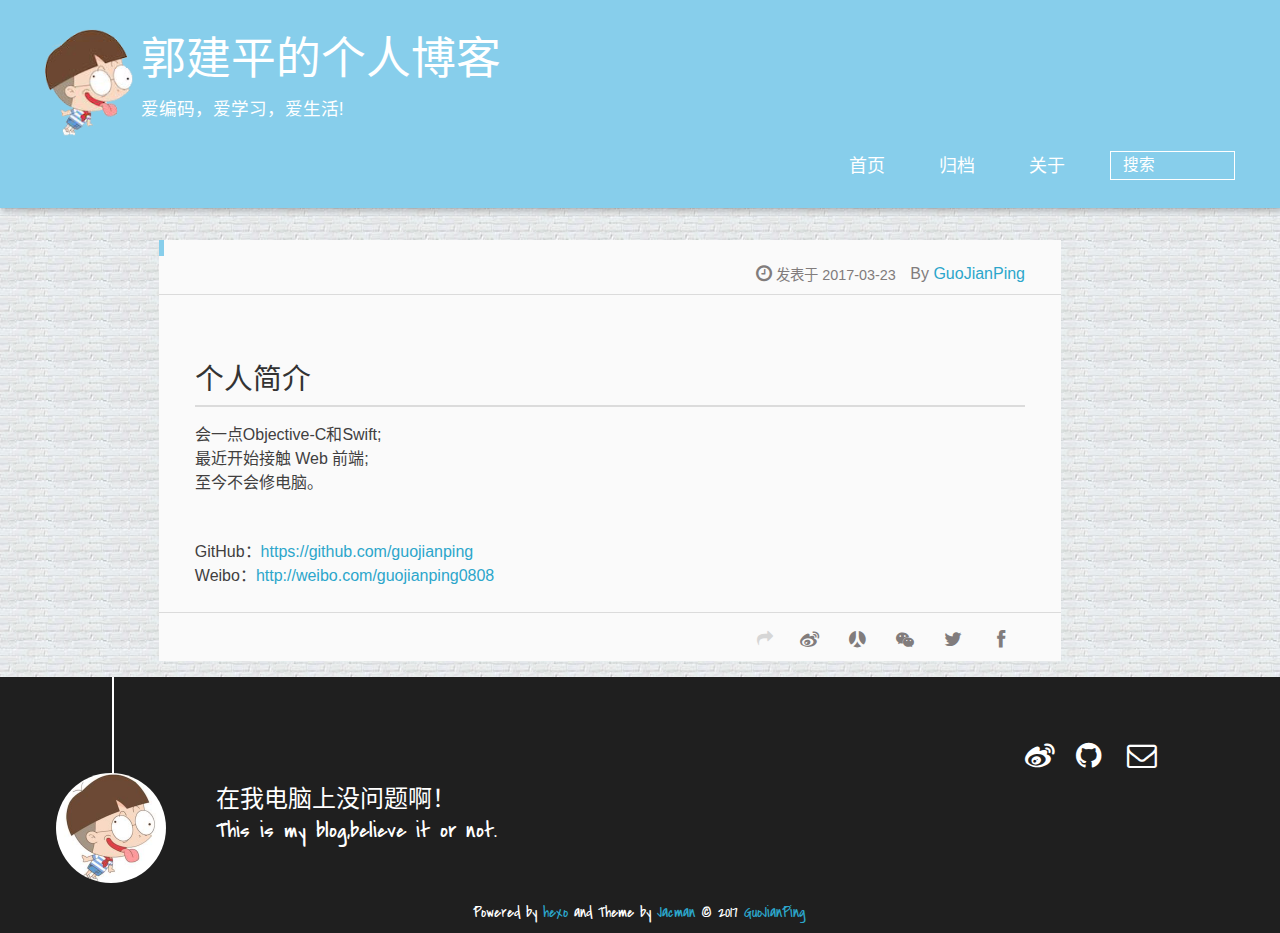
==== about/index.html @ e496900f "Site updated: 2017-08-08 21:53:24" ====
<!DOCTYPE HTML>
<html lang="zh-CN">
<head>
  <meta charset="UTF-8">
  
    <title>郭建平的个人博客</title>
    <meta name="viewport" content="width=device-width, initial-scale=1,user-scalable=no">
    
    <meta name="author" content="GuoJianPing">
    

    
    <meta name="description" content="个人简介会一点Objective-C和Swift;最近开始接触 Web 前端;至今不会修电脑。
GitHub：https://github.com/guojianpingWeibo：http://weibo.com/guojianping0808">
<meta property="og:type" content="website">
<meta property="og:title" content="郭建平的个人博客">
<meta property="og:url" content="http://guojianping.github.io/about/index.html">
<meta property="og:site_name" content="郭建平的个人博客">
<meta property="og:description" content="个人简介会一点Objective-C和Swift;最近开始接触 Web 前端;至今不会修电脑。
GitHub：https://github.com/guojianpingWeibo：http://weibo.com/guojianping0808">
<meta property="og:updated_time" content="2017-03-23T10:51:18.000Z">
<meta name="twitter:card" content="summary">
<meta name="twitter:title" content="郭建平的个人博客">
<meta name="twitter:description" content="个人简介会一点Objective-C和Swift;最近开始接触 Web 前端;至今不会修电脑。
GitHub：https://github.com/guojianpingWeibo：http://weibo.com/guojianping0808">

    
    <link rel="alternative" href="/atom.xml" title="郭建平的个人博客" type="application/atom+xml">
    
    
    <link rel="icon" href="/img/favicon.ico">
    
    
    <link rel="apple-touch-icon" href="/img/jacman.jpg">
    <link rel="apple-touch-icon-precomposed" href="/img/jacman.jpg">
    
    <link rel="stylesheet" href="/css/style.css">
</head>

      <body>
        <header>
          
<div>
		
			<div id="imglogo">
				<a href="/"><img src="/img/logo.png" alt="郭建平的个人博客" title="郭建平的个人博客"/></a>
			</div>
			
			<div id="textlogo">
				<h1 class="site-name"><a href="/" title="郭建平的个人博客">郭建平的个人博客</a></h1>
				<h2 class="blog-motto">爱编码，爱学习，爱生活!</h2>
			</div>
			<div class="navbar"><a class="navbutton navmobile" href="#" title="菜单">
			</a></div>
			<nav class="animated">
				<ul>
					<ul>
					 
						<li><a href="/">首页</a></li>
					
						<li><a href="/archives">归档</a></li>
					
						<li><a href="/about">关于</a></li>
					
					<li>
 					
					<form class="search" action="//google.com/search" method="get" accept-charset="utf-8">
						<label>Search</label>
						<input type="search" id="search" name="q" autocomplete="off" maxlength="20" placeholder="搜索" />
						<input type="hidden" name="q" value="site:guojianping.github.io">
					</form>
					
					</li>
				</ul>
			</nav>			
</div>
        </header>
        <div id="container">
          <div id="main" class="page" itemscope itemprop="blogPost">
  
	<article itemprop="articleBody"> 
		<header class="article-info clearfix">
  <h1 itemprop="name">
    
      <a href="/about/index.html" title="" itemprop="url"></a>
  </h1>
  <p class="article-author">By
       
		<a href="/about" title="GuoJianPing" target="_blank" itemprop="author">GuoJianPing</a>
		
  <p class="article-time">
    <time datetime="2017-03-23T10:51:18.000Z" itemprop="datePublished"> 发表于 2017-03-23</time>
    
  </p>
</header>
	<div class="article-content">
		
		<p></p><h1 id="个人简介"><a href="#个人简介" class="headerlink" title="个人简介"></a>个人简介</h1><p>会一点Objective-C和Swift;<br>最近开始接触 Web 前端;<br>至今不会修电脑。</p><br><p></p>
<p>GitHub：<a href="https://github.com/guojianping" target="_blank" rel="external">https://github.com/guojianping</a><br>Weibo：<a href="http://weibo.com/guojianping0808" target="_blank" rel="external">http://weibo.com/guojianping0808</a></p>  
	</div>
		<footer class="article-footer clearfix">
<div class="article-catetags">


</div>



	<div class="article-share" id="share">
	
	  <div data-url="http://guojianping.github.io/about/index.html" data-title="郭建平的个人博客" data-tsina="1895548890" class="share clearfix">
	  </div>
	
	</div>


</footer>

   	       
	</article>
	
	
<!--PC版-->
<div id="SOHUCS" sid=""></div>
<script charset="utf-8" type="text/javascript" src="https://changyan.sohu.com/upload/changyan.js" ></script>
<script type="text/javascript">
window.changyan.api.config({
appid: 'cyt82TruC',
conf: 'prod_cb1c6a7513e2c620d17926229dba73e4'
});
</script>



</div>  
        </div>
        <footer><div id="footer" >
	
	<div class="line">
		<span></span>
		<div class="author"></div>
	</div>
	
	
	<section class="info">
		<p>  在我电脑上没问题啊！ <br/>
			This is my blog,believe it or not.</p>
	</section>
	 
	<div class="social-font" class="clearfix">
		
		<a href="http://weibo.com/1895548890" target="_blank" class="icon-weibo" title="微博"></a>
		
		
		<a href="https://github.com/guojianping" target="_blank" class="icon-github" title="github"></a>
		
		
		
		
		
		
		
		
		
		<a href="mailto:scgjp1@163.com" target="_blank" class="icon-email" title="Email Me"></a>
		
	</div>
			
		

		<p class="copyright">
		Powered by <a href="http://hexo.io" target="_blank" title="hexo">hexo</a> and Theme by <a href="https://github.com/wuchong/jacman" target="_blank" title="Jacman">Jacman</a> © 2017 
		
		<a href="/about" target="_blank" title="GuoJianPing">GuoJianPing</a>
		
		
		</p>
</div>
</footer>
        <script src="/js/jquery-2.0.3.min.js"></script>
<script src="/js/jquery.imagesloaded.min.js"></script>
<script src="/js/gallery.js"></script>
<script src="/js/jquery.qrcode-0.12.0.min.js"></script>

<script type="text/javascript">
$(document).ready(function(){ 
  $('.navbar').click(function(){
    $('header nav').toggleClass('shownav');
  });
  var myWidth = 0;
  function getSize(){
    if( typeof( window.innerWidth ) == 'number' ) {
      myWidth = window.innerWidth;
    } else if( document.documentElement && document.documentElement.clientWidth) {
      myWidth = document.documentElement.clientWidth;
    };
  };
  var m = $('#main'),
      a = $('#asidepart'),
      c = $('.closeaside'),
      o = $('.openaside');
  c.click(function(){
    a.addClass('fadeOut').css('display', 'none');
    o.css('display', 'block').addClass('fadeIn');
    m.addClass('moveMain');
  });
  o.click(function(){
    o.css('display', 'none').removeClass('beforeFadeIn');
    a.css('display', 'block').removeClass('fadeOut').addClass('fadeIn');      
    m.removeClass('moveMain');
  });
  $(window).scroll(function(){
    o.css("top",Math.max(80,260-$(this).scrollTop()));
  });
  
  $(window).resize(function(){
    getSize(); 
    if (myWidth >= 1024) {
      $('header nav').removeClass('shownav');
    }else{
      m.removeClass('moveMain');
      a.css('display', 'block').removeClass('fadeOut');
      o.css('display', 'none');
        
    }
  });
});
</script>


<script type="text/javascript">
$(document).ready(function(){ 
  var $this = $('.share'),
      url = $this.attr('data-url'),
      encodedUrl = encodeURIComponent(url),
      title = $this.attr('data-title'),
      tsina = $this.attr('data-tsina'),
      description = $this.attr('description');
  var html = [
  '<div class="hoverqrcode clearfix"></div>',
  '<a class="overlay" id="qrcode"></a>',
  '<a href="https://www.facebook.com/sharer.php?u=' + encodedUrl + '" class="article-share-facebook" target="_blank" title="Facebook"></a>',
  '<a href="https://twitter.com/intent/tweet?url=' + encodedUrl + '" class="article-share-twitter" target="_blank" title="Twitter"></a>',
  '<a href="#qrcode" class="article-share-qrcode" title="微信"></a>',
  '<a href="http://widget.renren.com/dialog/share?resourceUrl=' + encodedUrl + '&srcUrl=' + encodedUrl + '&title=' + title +'" class="article-share-renren" target="_blank" title="人人"></a>',
  '<a href="http://service.weibo.com/share/share.php?title='+title+'&url='+encodedUrl +'&ralateUid='+ tsina +'&searchPic=true&style=number' +'" class="article-share-weibo" target="_blank" title="微博"></a>',
  '<span title="Share to"></span>'
  ].join('');
  $this.append(html);

  $('.hoverqrcode').hide();

  var myWidth = 0;
  function updatehoverqrcode(){
    if( typeof( window.innerWidth ) == 'number' ) {
      myWidth = window.innerWidth;
    } else if( document.documentElement && document.documentElement.clientWidth) {
      myWidth = document.documentElement.clientWidth;
    };
    var qrsize = myWidth > 1024 ? 200:100;
    var options = {render: 'image', size: qrsize, fill: '#2ca6cb', text: url, radius: 0.5, quiet: 1};
    var p = $('.article-share-qrcode').position();
    $('.hoverqrcode').empty().css('width', qrsize).css('height', qrsize)
                          .css('left', p.left-qrsize/2+20).css('top', p.top-qrsize-10)
                          .qrcode(options);
  };
  $(window).resize(function(){
    $('.hoverqrcode').hide();
  });
  $('.article-share-qrcode').click(function(){
    updatehoverqrcode();
    $('.hoverqrcode').toggle();
  });
  $('.article-share-qrcode').hover(function(){}, function(){
      $('.hoverqrcode').hide();
  });
});   
</script>









<link rel="stylesheet" href="/fancybox/jquery.fancybox.css" media="screen" type="text/css">
<script src="/fancybox/jquery.fancybox.pack.js"></script>
<script type="text/javascript">
$(document).ready(function(){ 
  $('.article-content').each(function(i){
    $(this).find('img').each(function(){
      if ($(this).parent().hasClass('fancybox')) return;
      var alt = this.alt;
      if (alt) $(this).after('<span class="caption">' + alt + '</span>');
      $(this).wrap('<a href="' + this.src + '" title="' + alt + '" class="fancybox"></a>');
    });
    $(this).find('.fancybox').each(function(){
      $(this).attr('rel', 'article' + i);
    });
  });
  if($.fancybox){
    $('.fancybox').fancybox();
  }
}); 
</script>



<!-- Analytics Begin -->





<script type="text/javascript">var cnzz_protocol = (("https:" == document.location.protocol) ? " https://" : " http://");document.write(unescape("%3Cspan id='cnzz_stat_icon_1261111541'%3E%3C/span%3E%3Cscript src='" + cnzz_protocol + "s4.cnzz.com/z_stat.php%3Fid%3D1261111541%26show%3Dpic' type='text/javascript'%3E%3C/script%3E"));</script>

<!-- Analytics End -->

<!-- Totop Begin -->

	<div id="totop">
	<a title="返回顶部"><img src="/img/scrollup.png"/></a>
	</div>
	<script src="/js/totop.js"></script>

<!-- Totop End -->

<!-- MathJax Begin -->
<!-- mathjax config similar to math.stackexchange -->


<!-- MathJax End -->

<!-- Tiny_search Begin -->

<!-- Tiny_search End -->

      </body>
     </html>
---- css/style.css ----
html,
body,
div,
span,
applet,
object,
iframe,
h1,
h2,
h3,
h4,
h5,
h6,
p,
blockquote,
pre,
a,
abbr,
acronym,
address,
big,
cite,
code,
del,
dfn,
em,
img,
ins,
kbd,
q,
s,
samp,
small,
strike,
strong,
sub,
sup,
tt,
var,
dl,
dt,
dd,
ol,
ul,
li,
fieldset,
form,
label,
legend,
table,
caption,
tbody,
tfoot,
thead,
tr,
th,
td {
  margin: 0;
  padding: 0;
  border: 0;
  outline: 0;
  font-weight: inherit;
  font-style: inherit;
  font-family: inherit;
  font-size: 100%;
  vertical-align: baseline;
}
body {
  line-height: 1;
  color: #000;
  background: #fff;
}
ol,
ul {
  list-style: none;
}
table {
  border-collapse: separate;
  border-spacing: 0;
  vertical-align: middle;
}
caption,
th,
td {
  text-align: left;
  font-weight: normal;
  vertical-align: middle;
}
a img {
  border: none;
}
/* custom Font*/
@font-face {
  font-family: "covered_by_your_graceregular";
  font-weight: normal;
  font-style: normal;
  src: url("../font/coveredbyyourgrace-webfont.eot");
  src: url("../font/coveredbyyourgrace-webfont.eot?#iefix") format('embedded-opentype'), url("../font/coveredbyyourgrace-webfont.svg#covered_by_your_graceregular") format('svg'), url("../font/coveredbyyourgrace-webfont.woff") format('woff'), url("../font/coveredbyyourgrace-webfont.ttf") format('truetype');
}
/* icon Font */
@font-face {
  font-family: "FontAwesome";
  font-style: normal;
  font-weight: normal;
  src: url("../font/fontawesome-webfont.eot?v=#4.0.3");
  src: url("../font/fontawesome-webfont.eot?#iefix&v=#4.0.3") format("embedded-opentype"), url("../font/fontawesome-webfont.woff?v=#4.0.3") format("woff"), url("../font/fontawesome-webfont.ttf?v=#4.0.3") format("truetype"), url("../font/fontawesome-webfont.svg#fontawesomeregular?v=#4.0.3") format("svg");
}
@font-face {
  font-family: "fontdiao";
  font-weight: normal;
  font-style: normal;
  src: url("../font/fontdiao.eot");
  src: url("../font/fontdiao.eot?#iefix") format('embedded-opentype'), url("../font/fontdiao.svg#fontdiao") format('svg'), url("../font/fontdiao.woff") format('woff'), url("../font/fontdiao.ttf") format('truetype');
}
/* Public style */
* {
  -webkit-margin-before: 0;
  -webkit-margin-after: 0;
}
body {
  background: #ddd;
  background-image: url("/img/bg.jpg");
  font-family: "Helvetica Neue", "Helvetica", "Microsoft YaHei", "WenQuanYi Micro Hei", Arial, sans-serif;
  font-size: 100%;
  color: #817c7c;
  line-height: 1.5;
  min-height: 100vh;
  display: -webkit-flex;
  display: -webkit-box;
  display: -moz-box;
  display: -webkit-flex;
  display: -ms-flexbox;
  display: box;
  display: flex;
  -webkit-flex-direction: column;
  -webkit-box-orient: vertical;
  -moz-box-orient: vertical;
  -o-box-orient: vertical;
  -webkit-flex-direction: column;
  -ms-flex-direction: column;
  flex-direction: column;
}
iframe {
  margin-top: 10px;
}
small {
  font-size: 80%;
}
sub,
sup {
  font-size: 75%;
  line-height: 0;
  position: relative;
  vertical-align: baseline;
}
sup {
  top: -0.5em;
  padding-left: 0.3em;
}
sub {
  bottom: -0.25em;
}
a {
  text-decoration: none;
  color: #817c7c;
}
a:hover,
a:focus {
  outline: 0;
  text-decoration: none;
  -webkit-transition: color 0.25s, background 0.5s;
  -moz-transition: color 0.25s, background 0.5s;
  -o-transition: color 0.25s, background 0.5s;
  -ms-transition: color 0.25s, background 0.5s;
  transition: color 0.25s, background 0.5s;
}
a:hover:before {
  -webkit-transition: color 0.25s, background 0.5s;
  -moz-transition: color 0.25s, background 0.5s;
  -o-transition: color 0.25s, background 0.5s;
  -ms-transition: color 0.25s, background 0.5s;
  transition: color 0.25s, background 0.5s;
}
input:focus {
  outline: none;
}
input,
button {
  margin: 0;
  padding: 0;
}
input::-moz-focus-inner,
button::-moz-focus-inner {
  border: 0;
  padding: 0;
}
h1 {
  font-size: 1.5em;
}
.fa {
  display: inline-block;
  font-family: FontAwesome;
  font-style: normal;
  font-weight: normal;
  line-height: 1;
  -webkit-font-smoothing: antialiased;
  -moz-osx-font-smoothing: grayscale;
}
.clearfix {
  zoom: 1;
}
.clearfix:before,
.clearfix:after {
  content: "";
  display: table;
}
.clearfix:after {
  clear: both;
}
::-webkit-input-placeholder {
  color: #fff;
  padding: 2px 0 0 4px;
}
::-moz-placeholder {
  color: #fff;
  padding: 2px 0 0 4px;
}
:-ms-input-placeholder {
  color: #fff;
  padding: 2px 0 0 4px;
}
::-webkit-input-placeholder::before {
  font-family: "FontAwesome";
  -webkit-font-smoothing: antialiased;
  -moz-osx-font-smoothing: grayscale;
  content: "\f002";
  padding-right: 4px;
}
::-moz-placeholder:before {
  font-family: "FontAwesome";
  -webkit-font-smoothing: antialiased;
  -moz-osx-font-smoothing: grayscale;
  content: "\f002";
  padding-right: 4px;
}
:-ms-input-placeholder::before {
  font-family: "FontAwesome";
  -webkit-font-smoothing: antialiased;
  -moz-osx-font-smoothing: grayscale;
  content: "\f002";
  padding-right: 4px;
}
input[type="search"]::-webkit-search-cancel-button,
input[type="search"]::-webkit-search-decoration {
  -webkit-appearance: none;
}
::-webkit-search-cancel-button:after {
  font-family: "FontAwesome";
  -webkit-font-smoothing: antialiased;
  -moz-osx-font-smoothing: grayscale;
  content: '\f00d';
  color: #fff;
  padding-right: 4px;
}
/* css3 animate */
.animated {
  -webkit-animation-fill-mode: both;
  -moz-animation-fill-mode: both;
  -o-animation-fill-mode: both;
  -ms-animation-fill-mode: both;
  animation-fill-mode: both;
  -webkit-animation-duration: 1s;
  -moz-animation-duration: 1s;
  -o-animation-duration: 1s;
  -ms-animation-duration: 1s;
  animation-duration: 1s;
}
@-webkit-keyframes fadeIn {
  0% {
    opacity: 0;
    -ms-filter: "progid:DXImageTransform.Microsoft.Alpha(Opacity=0)";
    filter: alpha(opacity=0);
  }
  100% {
    opacity: 1;
    -ms-filter: none;
    filter: none;
  }
}
.fadeIn {
  -webkit-animation-name: fadeIn;
  -moz-animation-name: fadeIn;
  -o-animation-name: fadeIn;
  -ms-animation-name: fadeIn;
  animation-name: fadeIn;
}
.fadeOut {
  -webkit-animation-name: fadeOut;
  -moz-animation-name: fadeOut;
  -o-animation-name: fadeOut;
  -ms-animation-name: fadeOut;
  animation-name: fadeOut;
}
@-moz-keyframes fadeInDown {
  0% {
    opacity: 0;
    -ms-filter: "progid:DXImageTransform.Microsoft.Alpha(Opacity=0)";
    filter: alpha(opacity=0);
    -webkit-transform: translateY(-20px);
    -moz-transform: translateY(-20px);
    -o-transform: translateY(-20px);
    -ms-transform: translateY(-20px);
    transform: translateY(-20px);
  }
  100% {
    opacity: 1;
    -ms-filter: none;
    filter: none;
    -webkit-transform: translateY(0);
    -moz-transform: translateY(0);
    -o-transform: translateY(0);
    -ms-transform: translateY(0);
    transform: translateY(0);
  }
}
@-webkit-keyframes fadeInDown {
  0% {
    opacity: 0;
    -ms-filter: "progid:DXImageTransform.Microsoft.Alpha(Opacity=0)";
    filter: alpha(opacity=0);
    -webkit-transform: translateY(-20px);
    -moz-transform: translateY(-20px);
    -o-transform: translateY(-20px);
    -ms-transform: translateY(-20px);
    transform: translateY(-20px);
  }
  100% {
    opacity: 1;
    -ms-filter: none;
    filter: none;
    -webkit-transform: translateY(0);
    -moz-transform: translateY(0);
    -o-transform: translateY(0);
    -ms-transform: translateY(0);
    transform: translateY(0);
  }
}
@-o-keyframes fadeInDown {
  0% {
    opacity: 0;
    -ms-filter: "progid:DXImageTransform.Microsoft.Alpha(Opacity=0)";
    filter: alpha(opacity=0);
    -webkit-transform: translateY(-20px);
    -moz-transform: translateY(-20px);
    -o-transform: translateY(-20px);
    -ms-transform: translateY(-20px);
    transform: translateY(-20px);
  }
  100% {
    opacity: 1;
    -ms-filter: none;
    filter: none;
    -webkit-transform: translateY(0);
    -moz-transform: translateY(0);
    -o-transform: translateY(0);
    -ms-transform: translateY(0);
    transform: translateY(0);
  }
}
@keyframes fadeInDown {
  0% {
    opacity: 0;
    -ms-filter: "progid:DXImageTransform.Microsoft.Alpha(Opacity=0)";
    filter: alpha(opacity=0);
    -webkit-transform: translateY(-20px);
    -moz-transform: translateY(-20px);
    -o-transform: translateY(-20px);
    -ms-transform: translateY(-20px);
    transform: translateY(-20px);
  }
  100% {
    opacity: 1;
    -ms-filter: none;
    filter: none;
    -webkit-transform: translateY(0);
    -moz-transform: translateY(0);
    -o-transform: translateY(0);
    -ms-transform: translateY(0);
    transform: translateY(0);
  }
}
body >header {
  width: 100%;
  -webkit-box-shadow: 2px 4px 5px rgba(3,3,3,0.2);
  box-shadow: 2px 4px 5px rgba(3,3,3,0.2);
  background: url("../") center #87ceeb;
  color: #fff;
  padding: 1em 0 0.8em;
}
@media only screen and (min-width: 1024px) {
  body >header {
    padding: 1.8em 0 1.5em;
  }
}
body >header >div {
  width: 95%;
  margin: 0 auto;
  position: relative;
  overflow: hidden;
}
@media only screen and (min-width: 1024px) {
  body >header >div {
    width: 93%;
  }
}
body >header a {
  display: block;
  color: #fff;
}
#imglogo {
  float: left;
  width: 4em;
  height: 4em;
}
@media only screen and (min-width: 768px) {
  #imglogo {
    width: 5em;
  }
}
@media only screen and (min-width: 1024px) {
  #imglogo {
    width: 5.5em;
  }
}
#imglogo img {
  width: 4em;
}
@media only screen and (min-width: 768px) {
  #imglogo img {
    width: 5em;
  }
}
@media only screen and (min-width: 1024px) {
  #imglogo img {
    width: 5.5em;
  }
}
#textlogo {
  float: left;
  width: 75%;
  margin-left: 0.5em;
}
#textlogo h1.site-name {
  width: 86%;
  font-family: "covered_by_your_graceregular";
  font-size: 200%;
  line-height: 1.5;
  -webkit-font-smoothing: antialiased;
  -moz-osx-font-smoothing: grayscale;
}
@media only screen and (min-width: 768px) {
  #textlogo h1.site-name {
    font-size: 240%;
  }
}
@media only screen and (min-width: 1024px) {
  #textlogo h1.site-name {
    font-size: 280%;
  }
}
#textlogo h2.blog-motto {
  font-size: 0.7em;
  font-weight: normal;
}
@media only screen and (min-width: 768px) {
  #textlogo h2.blog-motto {
    font-size: 100%;
  }
}
@media only screen and (min-width: 1024px) {
  #textlogo h2.blog-motto {
    font-size: 110%;
  }
}
.navbar {
  position: absolute;
  width: 2em;
  right: 0em;
  top: 1em;
  padding: 0.5em;
}
@media only screen and (min-width: 1024px) {
  .navbar {
    display: none;
  }
}
.navbutton::before {
  font-family: "FontAwesome";
  -webkit-font-smoothing: antialiased;
  -moz-osx-font-smoothing: grayscale;
  content: "\f0c9";
}
.navmobile::before {
  padding-left: 1em;
}
header nav {
  float: left;
  width: 100%;
  font-size: 112.5%;
  padding-top: 0.5em;
  max-height: 0.01em;
  -webkit-transition: max-height 1s ease-out;
  -moz-transition: max-height 1s ease-out;
  -o-transition: max-height 1s ease-out;
  -ms-transition: max-height 1s ease-out;
  transition: max-height 1s ease-out;
}
@media only screen and (min-width: 568px) {
  header nav {
    width: 50%;
  }
}
@media only screen and (min-width: 1024px) {
  header nav {
    float: right;
    width: auto;
    margin-top: 1em;
    max-height: none;
  }
}
@media only screen and (min-width: 1024px) {
  header nav ul {
    float: right;
  }
}
@media only screen and (min-width: 1024px) {
  header nav ul li {
    float: left;
  }
}
header nav ul li a {
  padding: 0.2em 0 0.2em 1em;
}
@media only screen and (min-width: 1024px) {
  header nav ul li a {
    padding: 0.2em 1.5em;
  }
}
header nav ul li a:hover {
  background: #30b2e6;
  color: #e9cd4c;
}
.shownav {
  max-height: 40em;
}
.search {
  padding: 0.1em 0 0 1em;
}
.search input {
  -webkit-appearance: textfield;
  font-size: 0.87em;
  line-height: 1.7;
  border: 1px solid #fff;
  color: #fff;
  background: transparent;
  width: 80%;
  padding-left: 0.5em;
}
@media only screen and (min-width: 1024px) {
  .search input {
    width: 8em;
    -webkit-transition: 0.5s width;
    -moz-transition: 0.5s width;
    -o-transition: 0.5s width;
    -ms-transition: 0.5s width;
    transition: 0.5s width;
  }
  .search input:focus {
    width: 15em;
  }
}
.search label {
  display: none;
}
/* index layout */
#container {
  -webkit-flex: 1;
  width: 95%;
  margin: 0 auto;
  overflow: hidden;
}
@media only screen and (min-width: 768px) {
  #container {
    width: 96%;
  }
}
@media only screen and (min-width: 1024px) {
  #container {
    width: 94%;
  }
}
@media only screen and (min-width: 1560px) {
  #container {
    width: 82%;
  }
}
#main {
  margin: 1em 0 0;
  line-height: 1.8;
}
@media only screen and (min-width: 1024px) {
  #main {
    margin: 2em 0 0;
    width: 75%;
    float: left;
    -webkit-transition: margin 0.5s ease-out;
    -moz-transition: margin 0.5s ease-out;
    -o-transition: margin 0.5s ease-out;
    -ms-transition: margin 0.5s ease-out;
    transition: margin 0.5s ease-out;
  }
}
#main section.post {
  background: #fafafa;
  margin-bottom: 0.125em;
}
#main section.post a {
  display: block;
  border-left: 0.5em solid #ccc;
  -webkit-transition: border-left 0.45s;
  -moz-transition: border-left 0.45s;
  -o-transition: border-left 0.45s;
  -ms-transition: border-left 0.45s;
  transition: border-left 0.45s;
  padding: 0.5em;
}
@media only screen and (min-width: 768px) {
  #main section.post a {
    padding: 1em;
  }
}
#main section.post a:hover {
  border-left: 0.5em solid #87ceeb;
}
#main section.post a h1 {
  color: #2ca6cb;
  line-height: 2;
}
#main section.post a p {
  color: #817c7c;
}
#main section.post a time {
  color: #817c7c;
  display: block;
  margin: 0.5em 0;
  font-size: 0.9em;
}
#main article.post-expand {
  background: #fafafa;
  margin-bottom: 3.5em;
}
#main article.post-expand .img-logo {
  max-width: 180px;
  max-height: 96px;
  display: block !important;
  margin-right: 0.7em;
  margin-left: 0.7em;
  padding: 0;
  float: right;
  clear: right;
}
#main article.post-expand .img-topic {
  max-width: 300px;
  max-height: 1800px;
  display: block !important;
  margin-left: 0.7em;
  margin-right: 0.7em;
  padding: 0;
  float: right;
  clear: right;
}
#main article.post-expand .article-more-link a {
  display: inline-block;
  line-height: 1em;
  padding: 6px 15px;
  border-radius: 15px;
  background: #ddd;
  color: #817c7c;
  text-decoration: none;
}
#main article.post-expand .article-more-link a:hover {
  background: #87ceeb;
  color: #fff;
  text-decoration: none;
}
#archive-page section.post a {
  font-size: 0.9em;
  padding: 0.5em !important;
}
@media only screen and (min-width: 768px) {
  #archive-page section.post a time {
    padding-left: 1em;
  }
}
.moveMain {
  margin-left: 10% !important;
}
.unexpand .prev {
  border-left: 0.5em solid #ccc;
}
.unexpand .prev:hover {
  border-left: 0.5em solid #87ceeb;
}
#page-nav {
  background: #fafafa;
  text-align: center;
  overflow: hidden;
}
#page-nav a {
  display: inline-block;
  padding: 0.5em 1em;
}
#page-nav a {
  color: #2ca6cb;
}
#page-nav a:hover {
  background: #ccc;
  color: #87ceeb;
}
#page-nav .prev {
  float: left;
  -webkit-transition: border-left 0.5s;
  -moz-transition: border-left 0.5s;
  -o-transition: border-left 0.5s;
  -ms-transition: border-left 0.5s;
  transition: border-left 0.5s;
}
#page-nav .prev span:before {
  font-family: "FontAwesome";
  -webkit-font-smoothing: antialiased;
  -moz-osx-font-smoothing: grayscale;
  content: "\f053";
  padding-right: 0.5em;
}
#page-nav .next {
  float: right;
}
#page-nav .next span:before {
  font-family: "FontAwesome";
  -webkit-font-smoothing: antialiased;
  -moz-osx-font-smoothing: grayscale;
  content: "\f054";
  padding-left: 0.5em;
}
#page-nav .page-number {
  display: none;
  padding: 0.5em 1em;
}
@media only screen and (min-width: 768px) {
  #page-nav .page-number {
    display: inline-block;
  }
}
#page-nav .current {
  color: #b8b8b8;
  font-weight: bold;
}
#page-nav .space {
  color: #2ca6cb;
}
/* page layout */
@media only screen and (min-width: 1024px) {
  .page {
    margin-left: 10% !important;
  }
}
/* archive layout */
.category-icon:before,
.tag-icon:before,
.archive-icon:before {
  font-family: "FontAwesome";
  -webkit-font-smoothing: antialiased;
  -moz-osx-font-smoothing: grayscale;
  color: #ccc;
  font-size: 100%;
  padding-right: 0.3em;
}
.category-icon:before {
  content: "\f07b";
}
.tag-icon:before {
  content: "\f02c";
}
.archive-icon:before {
  content: "\f187";
}
.archive-title {
  margin: 1em 0;
  padding: 2em;
  background: #fafafa;
  border-left: 0.5em solid #ccc;
}
@media only screen and (min-width: 1024px) {
  .archive-title {
    margin: 2em 0;
    width: 18.5%;
    padding-left: 0.5%;
    float: left;
  }
}
.archive-title h2 {
  width: 90%;
  color: #2ca6cb;
  font-size: 120%;
}
.archive-title a {
  color: #2ca6cb;
  -webkit-transition: color 0.5s;
  -moz-transition: color 0.5s;
  -o-transition: color 0.5s;
  -ms-transition: color 0.5s;
  transition: color 0.5s;
}
.archive-title a:hover {
  color: #87ceeb;
  -webkit-transition: color 0.5s;
  -moz-transition: color 0.5s;
  -o-transition: color 0.5s;
  -ms-transition: color 0.5s;
  transition: color 0.5s;
}
.current {
  color: #ea6753 !important;
}
@media only screen and (min-width: 768px) {
  .archive-part {
    min-height: 200px;
  }
}
@media only screen and (min-width: 1024px) {
  .archive-part {
    float: right;
    margin-left: 2% !important;
  }
}
.archive-part section.post {
  width: 100%;
}
.archive-part section.post time {
  font-size: 1.1em !important;
  float: left;
}
@media only screen and (max-width: 568px) {
  .archive-part section.post time {
    width: 100%;
  }
}
@media only screen and (min-width: 568px) {
  .archive-part section.post time {
    width: 20%;
  }
}
@media only screen and (min-width: 768px) {
  .archive-nav {
    width: 100%;
    float: left;
    margin-top: 1em;
  }
}
/* tags&categories layout */
.all-list-box {
  min-height: 400px;
}
.post,
.page,
.link,
.photo {
  background: #fafafa;
}
.post a,
.page a,
.link a,
.photo a {
  color: #2ca6cb;
}
.post a:hover,
.page a:hover,
.link a:hover,
.photo a:hover {
  color: #ea6753;
}
@media only screen and (min-width: 768px) {
  article header.article-info {
    border-bottom: 1px solid #dbdbdb;
  }
}
article header.article-info >h1 {
  padding: 0.2em 3%;
  font-size: 170%;
  line-height: 1.5;
  word-wrap: break-word;
  word-break: normal;
  -webkit-font-smoothing: antialiased;
  -moz-osx-font-smoothing: grayscale;
  border-left: 5px solid #87ceeb;
}
@media only screen and (min-width: 1024px) {
  article header.article-info >h1 {
    font-size: 200%;
    padding-top: 0.3em;
  }
}
article header.article-info >p.article-author {
  padding: 0.3em 4% 0.3em 0;
  text-align: right;
  border-bottom: 1px solid #dbdbdb;
}
@media only screen and (min-width: 768px) {
  article header.article-info >p.article-author {
    float: right;
    border-bottom: none;
  }
}
article header.article-info >p.article-time {
  padding-top: 0.5em;
  font-size: 0.8em;
  text-align: center;
  margin-bottom: -2.7em;
}
@media only screen and (min-width: 768px) {
  article header.article-info >p.article-time {
    float: right;
    margin-right: 1em;
    padding-top: 0.1em;
    font-size: 0.9em;
  }
}
article header.article-info >p.article-time:before {
  font-family: "FontAwesome";
  font-size: 130%;
  content: "\f017";
  -webkit-font-smoothing: antialiased;
  -moz-osx-font-smoothing: grayscale;
}
article .article-content {
  padding: 1.5em 4%;
  color: #413f3f;
  font-size: 100%;
}
article .article-content:before,
article .article-content:after {
  content: "";
  display: block;
  clear: both;
}
article .article-content .kb {
  padding: 0.1em 0.6em;
  border: 1px solid #ccc;
  background-color: code-color;
  color: #8f8f8f;
  -webkit-box-shadow: 0 1px 0 rgba(0,0,0,0.2), 0 0 0 2px #fff inset;
  box-shadow: 0 1px 0 rgba(0,0,0,0.2), 0 0 0 2px #fff inset;
  border-radius: 3px;
  display: inline-block;
  margin: 0 0.1em;
  text-shadow: 0 1px 0 #fff;
  line-height: 1.5;
  white-space: nowrap;
}
article .article-content h1,
article .article-content h2 {
  font-size: 180%;
  line-height: 1.2em;
  padding-bottom: 0.3em;
  margin-top: 1.5em;
  border-bottom: 2px solid #dbdbdb;
}
article .article-content h3 {
  font-size: 140%;
  line-height: 1em;
  margin-top: 1.3em;
}
article .article-content h4,
article .article-content h5,
article .article-content h6 {
  font-size: 140%;
}
article .article-content h1,
article .article-content h2,
article .article-content h3,
article .article-content h4,
article .article-content h5,
article .article-content h6 {
  color: #333;
  -webkit-font-smoothing: antialiased;
  -moz-osx-font-smoothing: grayscale;
}
article .article-content h1 >code,
article .article-content h2 >code,
article .article-content h3 >code,
article .article-content h4 >code,
article .article-content h5 >code,
article .article-content h6 >code {
  color: #a3a3a3;
}
article .article-content hr {
  border: 1px solid #dbdbdb;
}
article .article-content strong {
  font-weight: bold;
}
article .article-content em {
  font-style: italic;
}
article .article-content acronym,
article .article-content abbr {
  border-bottom: 1px dotted;
}
article .article-content blockquote {
  border-left: 0.2em solid #87ceeb;
  margin: 0.65em 0 0.65em 1%;
  padding-left: 1%;
  line-height: 1.5;
  font-size: 100%;
  color: #808080;
}
article .article-content blockquote footer {
  background: #fafafa;
  padding: 0;
  margin: 0;
  font-size: 80%;
  line-height: 1em;
}
article .article-content blockquote cite {
  font-style: italic;
  padding-left: 0.5em;
}
article .article-content ul,
article .article-content ol {
  padding-left: 1.5em;
  font-size: 100%;
  padding-top: 0.7em;
}
@media only screen and (min-width: 768px) {
  article .article-content ul,
  article .article-content ol {
    padding-left: 1.5em;
  }
}
article .article-content ul li {
  list-style: disc;
  text-align: match-parent;
}
article .article-content ol li {
  list-style-type: decimal;
}
article .article-content dl dt {
  font-weight: blod;
}
article .article-content ul li>code,
article .article-content ol li>code,
article .article-content p code,
article .article-content strong code,
article .article-content em code,
article .article-content table th>code,
article .article-content table td>code {
  font-family: Monaco, Menlo, Consolas, Courier New, monospace;
  background: #eee;
  color: #d14;
  border: 1px solid #d6d6d6;
  padding: 0 5px;
  margin: 0 2px;
  font-size: 90%;
  white-space: nowrap;
  text-shadow: 0 1px #fff;
  -webkit-border-radius: 0.25em;
  border-radius: 0.25em;
}
article .article-content p {
  line-height: 1.5;
  margin-top: 0.7em;
}
@media only screen and (min-width: 1024px) {
  article .article-content p {
    margin-top: 1em;
  }
}
article .article-content img,
article .article-content video,
article .article-content figure img {
  max-width: 100%;
  height: auto;
  vertical-align: middle;
  padding-top: 0.5em;
}
@media only screen and (min-width: 1024px) {
  article .article-content img,
  article .article-content video,
  article .article-content figure img {
    padding-top: 0.7em;
  }
}
article .article-content .img-topic,
article .article-content .img-logo {
  display: none;
}
article .article-content .img-center {
  display: block;
  margin: auto;
}
article .article-content .img-shadow {
  -webkit-box-shadow: 0 0 2px 3px #ddd;
  box-shadow: 0 0 2px 3px #ddd;
}
article .article-content figcaption,
article .article-content .caption {
  display: block;
  margin-top: 0.3em;
  color: #808080;
  position: relative;
  font-size: 0.9em;
  padding-left: 1.3em;
}
article .article-content figcaption:before,
article .article-content .caption:before {
  content: '\f040';
  position: absolute;
  font: 0.9em "FontAwesome";
  position: absolute;
  left: 0;
  top: 0.3em;
}
article .article-content .video-container {
  position: relative;
  padding-top: 56%;
  height: 0;
  overflow: hidden;
}
article .article-content .video-container iframe,
article .article-content .video-container object,
article .article-content .video-container embed {
  position: absolute;
  top: 0;
  left: 0;
  width: 100%;
  height: 100%;
  margin-top: 0;
}
article .article-content table {
  max-width: 100%;
  border-collapse: collapse;
  border-spacing: 0;
  margin-top: 1em;
}
article .article-content table th {
  font-weight: bold;
  border-bottom: 2px solid #dbdbdb;
  padding: 0.5em;
  line-height: 1.3em;
}
article .article-content table td {
  border-bottom: 1px solid #dbdbdb;
  padding: 0.5em;
  line-height: 1.3em;
}
article .article-content .pullquote {
  text-align: left;
  width: 45%;
  margin: 0;
  border: none;
}
article .article-content .left {
  margin-left: 0.5em;
  margin-right: 1em;
  float: left;
}
article .article-content .right {
  margin-right: 0.5em;
  margin-left: 1em;
  float: right;
}
footer.article-footer {
  background: #fafafa;
  padding: 0 4%;
  margin: 0;
  border-top: 1px solid #dbdbdb;
}
.article-share {
  float: right;
  width: 100%;
}
@media only screen and (min-width: 568px) {
  .article-share {
    width: 60%;
  }
}
@media only screen and (min-width: 768px) {
  .article-share {
    width: 16.5em;
  }
}
.article-share .share-jiathis {
  padding: 0.5em 0;
  margin-top: 0.3em;
}
.share span {
  float: right;
  height: 3em;
  width: 1em;
  margin-right: 0.5em;
  position: relative;
  color: #d6d6d6;
}
.share span:before {
  font-family: "FontAwesome";
  content: "\f064";
  font-size: 1em;
  -webkit-font-smoothing: antialiased;
  -moz-osx-font-smoothing: grayscale;
  width: 1.5em;
  height: 1.5em;
  position: absolute;
  top: 50%;
  left: 50%;
  margin-top: -0.75em;
  margin-left: -0.75em;
}
.share a {
  float: right;
  width: 3em;
  height: 3em;
  display: block;
  position: relative;
}
.share a:before {
  font-size: 1.2em;
  font-family: "FontAwesome";
  text-align: center;
  color: #817c7c;
  -webkit-font-smoothing: antialiased;
  -moz-osx-font-smoothing: grayscale;
  width: 1.5em;
  height: 1.5em;
  position: absolute;
  top: 50%;
  left: 50%;
  margin-top: -0.75em;
  margin-left: -0.75em;
}
.share a:hover:before {
  color: #fff;
}
.article-share-twitter:before {
  content: "\f099";
}
.article-share-twitter:hover {
  background: #00aced;
  text-shadow: 0 1px #008abe;
}
.article-share-facebook:before {
  content: "\f09a";
}
.article-share-facebook:hover {
  background: #3b5998;
  text-shadow: 0 1px #2f477a;
}
.article-share-weibo:before {
  content: "\f18a";
}
.article-share-weibo:hover {
  background: #c64d3e;
  text-shadow: 0 1px #a13c2f;
}
.article-share-qrcode:before {
  font-family: "fontdiao" !important;
  content: "\f132";
}
.article-share-qrcode:hover {
  background: #49ae0f;
  text-shadow: 0 1px #3a8b0c;
}
.article-share-renren:before {
  content: "\f18b";
}
.article-share-renren:hover {
  background: #369;
  text-shadow: 0 1px #29527a;
}
.article-back-to-top:before {
  content: "\f062";
}
.article-back-to-top:hover {
  background: #762c54;
  text-shadow: 0 1px #5e2343;
}
.hoverqrcode {
  background: #fff;
  border: 3px solid #2ca6cb;
  border-radius: 10px;
  display: inline-block;
  position: absolute;
}
.overlay {
  display: none !important;
}
.comments-count {
  color: #d6d6d6;
  margin-top: 0.3em;
  padding: 0.5em 0;
  float: right;
}
.comments-count span:before {
  font-family: "FontAwesome";
  -webkit-font-smoothing: antialiased;
  -moz-osx-font-smoothing: grayscale;
  content: "\f075";
}
@media only screen and (max-width: 568px) {
  .comments-count {
    float: left;
  }
}
.comments-count-link {
  padding: 0.5em;
  margin: 0 0.3em;
}
.comments-count-link:hover {
  color: #fff !important;
  background: #2ca6cb;
}
.article-tags,
.article-categories {
  padding: 0.5em 0;
  float: left;
/**width 100%**/
}
@media only screen and (max-width: 568px) {
  .article-tags,
  .article-categories {
    margin-right: 1em !important;
  }
}
.article-tags {
  color: #d6d6d6;
}
@media only screen and (max-width: 568px) {
  .article-tags {
    margin-left: 0;
  }
}
.article-tags span {
  position: relative;
  float: left;
  width: 1em;
  height: 2em;
  margin-right: 0.5em;
}
.article-tags span:before {
  font-family: "FontAwesome";
  -webkit-font-smoothing: antialiased;
  -moz-osx-font-smoothing: grayscale;
  width: 1.2em;
  height: 1.2em;
  position: absolute;
  top: 50%;
  left: 50%;
  margin-top: -0.6em;
  margin-left: -0.6em;
  content: "\f02c";
}
.article-tags a {
  float: left;
  padding: 0 0.3em;
  margin: 0.3em;
  background: #e6e6e6;
}
.article-tags a:hover {
  color: #fff;
  background: #2ca6cb;
}
.article-categories {
  color: #d6d6d6;
  margin-top: 0.3em;
  margin-right: 3em;
}
.article-categories span:before {
  font-family: "FontAwesome";
  -webkit-font-smoothing: antialiased;
  -moz-osx-font-smoothing: grayscale;
  content: "\f07b";
}
.article-category-link {
  padding: 0.5em;
  margin: 0 0.3em;
}
.article-category-link:hover {
  color: #fff !important;
  background: #2ca6cb;
}
.article-nav {
  padding: 0 10%;
}
@media only screen and (min-width: 768px) {
  .article-nav {
    padding: 0 4%;
  }
}
.article-nav strong {
  font-size: 1em;
  font-weight: bold;
}
.article-nav a {
  display: block;
  overflow: hidden;
}
.article-nav .prev a:hover,
.article-nav .next a:hover {
  background: #2ca6cb;
  color: #fff;
}
.article-nav .prev {
  width: 100%;
  float: left;
}
.article-nav .prev strong {
  padding-left: 1.8em;
}
.article-nav .prev span:before {
  font-family: "FontAwesome";
  -webkit-font-smoothing: antialiased;
  -moz-osx-font-smoothing: grayscale;
  content: "\f053";
  padding-right: 0.5em;
}
@media only screen and (min-width: 768px) {
  .article-nav .prev {
    width: 45%;
    float: left;
  }
}
.article-nav .next {
  width: 100%;
  float: left;
  text-align: left;
}
.article-nav .next strong {
  padding-left: 1.5em;
}
.article-nav .next span:before {
  font-family: "FontAwesome";
  -webkit-font-smoothing: antialiased;
  -moz-osx-font-smoothing: grayscale;
  content: "\f054";
  padding-right: 0.5em;
}
@media only screen and (min-width: 768px) {
  .article-nav .next {
    width: 45%;
    float: right;
    text-align: right;
  }
  .article-nav .next strong {
    padding-right: 1.8em;
  }
  .article-nav .next span:before {
    content: none;
  }
  .article-nav .next span:after {
    font-family: "FontAwesome";
    -webkit-font-smoothing: antialiased;
    -moz-osx-font-smoothing: grayscale;
    content: "\f054";
    padding-left: 0.5em;
  }
}
section.comment {
  padding: 0 4%;
  margin: 1em 0;
}
.toc-article {
  background: #eee;
  margin: 1.6em 0 0 2em;
  padding: 1em;
  -webkit-border-radius: 4px;
  border-radius: 4px;
  border: 1px solid #ddd;
}
.toc-article strong {
  padding: 0.3em 0;
}
.toc-article ul li {
  list-style: disc;
  text-align: match-parent;
  margin: 0.5em 0;
}
.toc-article ol li {
  list-style-type: decimal;
  margin: 0.5em 0;
}
#toc {
  line-height: 1.3em;
  font-size: 0.8em;
  float: right;
}
#toc .toc {
  padding: 0;
}
#toc .toc li {
  list-style-type: none;
}
#toc .toc-child {
  padding-left: 1.5em;
  padding-top: 0;
}
#toc.toc-aside {
  display: none;
  width: 13%;
  position: fixed;
  right: 2%;
  top: 320px;
  overflow: hidden;
  line-height: 1.5em;
  font-size: 1em;
  color: #333;
  opacity: 0.6;
  -ms-filter: "progid:DXImageTransform.Microsoft.Alpha(Opacity=60)";
  filter: alpha(opacity=60);
  -webkit-transition: opacity 1s ease-out;
  -moz-transition: opacity 1s ease-out;
  -o-transition: opacity 1s ease-out;
  -ms-transition: opacity 1s ease-out;
  transition: opacity 1s ease-out;
}
#toc.toc-aside strong {
  padding: 0.3em 0;
  color: #817c7c;
}
#toc.toc-aside:hover {
  -webkit-transition: opacity 0.3s ease-out;
  -moz-transition: opacity 0.3s ease-out;
  -o-transition: opacity 0.3s ease-out;
  -ms-transition: opacity 0.3s ease-out;
  transition: opacity 0.3s ease-out;
  opacity: 1;
  -ms-filter: none;
  filter: none;
}
#toc.toc-aside a {
  -webkit-transition: color 1s ease-out;
  -moz-transition: color 1s ease-out;
  -o-transition: color 1s ease-out;
  -ms-transition: color 1s ease-out;
  transition: color 1s ease-out;
}
#toc.toc-aside a:hover {
  color: #87ceeb;
  -webkit-transition: color 0.3s ease-out;
  -moz-transition: color 0.3s ease-out;
  -o-transition: color 0.3s ease-out;
  -ms-transition: color 0.3s ease-out;
  transition: color 0.3s ease-out;
}
.active {
  color: #87ceeb !important;
}
.openaside {
  display: none;
  position: fixed;
  right: 7.5%;
  top: 260px;
}
.openaside a {
  display: block;
  color: #fff;
  border: 1px solid #fff;
  border-radius: 5px;
  background: #87ceeb;
  padding: 0.2em 0.55em;
}
.openaside a::before {
  font-family: "FontAwesome";
  -webkit-font-smoothing: antialiased;
  -moz-osx-font-smoothing: grayscale;
  content: "\f0c9";
}
.closeaside {
  display: none;
}
.closeaside a {
  color: #87ceeb;
}
.closeaside a:hover {
  color: #2ca6cb;
}
.closeaside a::before {
  font-family: "FontAwesome";
  -webkit-font-smoothing: antialiased;
  -moz-osx-font-smoothing: grayscale;
  content: "\f0c9";
}
@media only screen and (min-width: 1024px) {
  .closeaside {
    display: block;
    position: absolute;
    right: 25px;
    top: 22px;
  }
}
#asidepart {
  background: #fafafa;
  margin: 1em 0 0;
  padding: 0.5em 2% 1em;
}
@media only screen and (min-width: 1024px) {
  #asidepart {
    position: relative;
    float: left;
    width: 18%;
    margin: 2em 0 0 3%;
  }
}
.asidetitle {
  font-size: 1.1em;
  color: #2ca6cb;
  padding: 0 0 0.3125em 0;
  border-bottom: 0.1875em solid #ccc;
}
.asidetitle a {
  color: #2ca6cb;
}
.asidetitle a:hover {
  color: #87ceeb;
  -webkit-transition: color 0.5s;
  -moz-transition: color 0.5s;
  -o-transition: color 0.5s;
  -ms-transition: color 0.5s;
  transition: color 0.5s;
}
@media only screen and (min-width: 768px) {
  .categorieslist {
    width: 45%;
    float: left;
    margin: 0 5% 0 0;
  }
}
@media only screen and (min-width: 1024px) {
  .categorieslist {
    width: 100%;
    float: none;
    margin: 1em 0 0;
  }
}
.categorieslist li {
  border-bottom: 1px solid #ccc;
}
.categorieslist li a {
  display: block;
  padding: 0.5em 5%;
}
.categorieslist li a:hover {
  color: #87ceeb;
}
.tagslist {
  margin: 1em 0 0;
}
@media only screen and (min-width: 768px) {
  .tagslist {
    width: 45%;
    float: left;
    margin: 0 5% 0 0;
  }
}
@media only screen and (min-width: 1024px) {
  .tagslist {
    width: 100%;
    float: none;
    margin: 1em 0 0;
  }
}
.tagslist ul {
  padding: 0.5em 0;
}
.tagslist ul li {
  float: left;
}
.tagslist ul li a {
  display: block;
  margin: 0.3125em;
  padding: 0.125em 0.3125em;
  background: #dbdbdb;
}
.tagslist ul li a:hover {
  color: #87ceeb;
  background: #e6e6e6;
}
.rsspart {
  background: #87ceeb;
  width: 100%;
}
@media only screen and (min-width: 768px) {
  .rsspart {
    float: left;
    width: 45%;
    margin: 0 5% 0 0;
  }
}
@media only screen and (min-width: 1024px) {
  .rsspart {
    width: 100%;
    float: none;
    margin: 1em 0 0;
  }
}
.rsspart a {
  color: #fff;
  display: block;
  padding: 0.625em 0;
  text-align: center;
}
.rsspart a:hover {
  color: #87ceeb;
  background: #fafafa;
}
.rsspart a::before {
  font-family: "FontAwesome";
  -webkit-font-smoothing: antialiased;
  -moz-osx-font-smoothing: grayscale;
  padding-right: 0.5em;
  content: "\f09e";
}
.archiveslist {
  padding-right: 1em;
}
@media only screen and (min-width: 1024px) {
  .archiveslist {
    width: 100%;
    float: none;
    margin: 1em 0 0;
  }
}
.archiveslist li {
  font-size: 0.8em;
  line-height: 2em;
}
.archiveslist li a {
  padding: 0.5em;
}
.archiveslist li a:hover {
  color: #87ceeb;
  -webkit-transition: color 0.25s;
  -moz-transition: color 0.25s;
  -o-transition: color 0.25s;
  -ms-transition: color 0.25s;
  transition: color 0.25s;
}
.archiveslist .archive-list-count:before {
  content: "(";
}
.archiveslist .archive-list-count:after {
  content: ")";
}
.archive-list {
  padding: 0.5em 0;
}
.archive-float ul {
  padding: 0;
}
.archive-float li {
  float: left;
  margin: 0.3em;
}
@media only screen and (min-width: 1024px) {
  .archive-float li {
    float: none;
  }
}
@media only screen and (min-width: 768px) {
  .tagcloudlist {
    width: 45%;
    float: left;
    margin: 0 5% 0 0;
  }
}
@media only screen and (min-width: 1024px) {
  .tagcloudlist {
    width: 100%;
    float: none;
    margin: 1em 0 0;
  }
}
.tagcloudlist .tagcloudlist a {
  padding: 0.2em;
  display: block;
  float: left;
}
.tagcloudlist .tagcloudlist a:hover {
  color: #87ceeb;
  -webkit-transition: color 0.25s;
  -moz-transition: color 0.25s;
  -o-transition: color 0.25s;
  -ms-transition: color 0.25s;
  transition: color 0.25s;
}
.linkslist {
  margin-top: 0.5em;
}
@media only screen and (min-width: 768px) {
  .linkslist {
    width: 45%;
    float: left;
    margin: 0 5% 0 0;
  }
}
@media only screen and (min-width: 1024px) {
  .linkslist {
    width: 100%;
    float: none;
    margin: 1em 0 0;
  }
}
.linkslist ul {
  padding: 0.5em 0;
}
.linkslist ul a {
  font-size: 1em;
  line-height: 1.5;
  display: block;
  padding: 0 3%;
}
.linkslist ul a:hover {
  color: #87ceeb;
  -webkit-transition: color 0.25s;
  -moz-transition: color 0.25s;
  -o-transition: color 0.25s;
  -ms-transition: color 0.25s;
  transition: color 0.25s;
}
.weiboshow {
  margin-top: 0.5em;
}
@media only screen and (min-width: 768px) {
  .weiboshow {
    width: 45%;
    float: left;
    margin: 0 5% 0 0;
  }
}
@media only screen and (min-width: 1024px) {
  .weiboshow {
    width: 100%;
    float: none;
    margin: 1em 0 0;
  }
}
.weiboshow iframe {
  padding: 0.5em 0;
}
.doubanshow {
  margin-top: 0.5em;
}
@media only screen and (min-width: 768px) {
  .doubanshow {
    width: 45%;
    float: left;
    margin: 0 5% 0 0;
  }
}
@media only screen and (min-width: 1024px) {
  .doubanshow {
    width: 100%;
    float: none;
    margin: 1em 0 0;
  }
}
.doubanshow div {
  padding: 0.5em 0;
}
.github-card {
  margin-top: 1.5em;
}
@media only screen and (min-width: 768px) {
  .github-card {
    width: 45%;
    float: left;
    margin: 0 5% 0 0;
  }
}
@media only screen and (min-width: 1024px) {
  .github-card {
    width: 100%;
    float: none;
    margin: 1em 0 0;
  }
}
.github-card div {
  padding: 0.5em 0;
}
footer {
  margin-top: 1em;
  background: #1f1f1f;
  padding: 0 2% 0.5em;
}
#footer {
  width: 95%;
  margin: 0 auto;
  overflow: hidden;
  position: relative;
}
#footer .line {
  width: 100%;
  height: 14em;
  margin: 0 auto;
}
@media only screen and (min-width: 768px) {
  #footer .line {
    width: 10em;
    float: left;
    position: relative;
  }
}
#footer .line span {
  display: block;
  width: 0.5em;
  height: 6.25em;
  border-right: 0.125em solid #fff;
  margin: 0 auto;
}
@media only screen and (min-width: 768px) {
  #footer .line span {
    position: absolute;
    left: 3em;
    margin: 0 0 1.5em;
  }
}
.author {
  width: 6.875em;
  height: 6.875em;
  margin: 0 auto;
  background: no-repeat url("../img/author.jpg") left top;
  -webkit-background-size: 6.875em 6.875em;
  -moz-background-size: 6.875em 6.875em;
  background-size: 6.875em 6.875em;
  border-radius: 3.4375em;
  -webkit-transition: -webkit-transform 2s ease-out;
  -moz-transition: -moz-transform 2s ease-out;
  -o-transition: -o-transform 2s ease-out;
  -ms-transition: -ms-transform 2s ease-out;
  transition: transform 2s ease-out;
}
.author:hover {
  -webkit-transform: rotateZ(360deg);
  -moz-transform: rotateZ(360deg);
  -o-transform: rotateZ(360deg);
  -ms-transform: rotateZ(360deg);
  transform: rotateZ(360deg);
}
@media only screen and (min-width: 768px) {
  .author {
    position: absolute;
    top: 6em;
    margin: 0 0 1.5em;
  }
}
.info {
  font-family: "covered_by_your_graceregular";
  -webkit-font-smoothing: antialiased;
  -moz-osx-font-smoothing: grayscale;
  font-size: 150%;
  line-height: 1.3em;
  width: 90%;
  margin: 0 auto;
  color: #fff;
}
@media only screen and (min-width: 768px) {
  .info {
    margin: 4.5em 0 2em 0;
    float: left;
    width: 75%;
  }
}
.social-font {
  width: 100%;
  margin: 0 auto;
  float: left;
  padding-left: 3%;
}
@media only screen and (min-width: 568px) {
  .social-font {
    padding-left: 20%;
  }
}
@media only screen and (min-width: 768px) {
  .social-font {
    width: 15em;
    position: absolute;
    right: -2em;
    top: 3em;
  }
}
.social-font a {
  float: left;
  display: block;
  width: 14%;
  color: #fff;
  font-size: 185%;
  padding: 0.5em;
}
@media only screen and (min-width: 1024px) {
  .social-font a {
    padding: 0.3em;
  }
}
.social-font a:hover:before {
  color: #2ca6cb;
}
.icon-weibo:before,
.icon-github:before,
.icon-twitter:before,
.icon-facebook:before,
.icon-stack-overflow:before,
.icon-email:before,
.icon-google_plus:before,
.icon-linkedin:before {
  font-family: "FontAwesome";
  -webkit-font-smoothing: antialiased;
  -moz-osx-font-smoothing: grayscale;
}
.icon-weibo:before {
  content: "\f18a";
}
.icon-github:before {
  content: "\f09b";
}
.icon-twitter:before {
  content: "\f099";
}
.icon-facebook:before {
  content: "\f09a";
}
.icon-stack-overflow:before {
  content: "\f16c";
}
.icon-email:before {
  content: "\f003";
}
.icon-google_plus:before {
  content: "\f0d5";
}
.icon-linkedin:before {
  content: "\f08c";
}
.icon-douban:before {
  font-family: "fontdiao";
  -webkit-font-smoothing: antialiased;
  -moz-osx-font-smoothing: grayscale;
  content: "\f111";
}
.icon-zhihu:before {
  font-family: "fontdiao";
  -webkit-font-smoothing: antialiased;
  -moz-osx-font-smoothing: grayscale;
  content: "\f142";
}
.copyright {
  -webkit-font-smoothing: antialiased;
  -moz-osx-font-smoothing: grayscale;
  font-family: "covered_by_your_graceregular";
  width: 100%;
  color: #fff;
  text-align: center;
}
@media only screen and (min-width: 768px) {
  .copyright {
    float: left;
  }
}
.copyright a {
  color: #2ca6cb;
}
.copyright a:hover {
  color: #2ca6cb;
  text-decoration: underline;
}
.cc-license {
  width: 100%;
  float: left;
  text-align: center;
}
.cc-license .cc-opacity {
  opacity: 0.7;
  -ms-filter: "progid:DXImageTransform.Microsoft.Alpha(Opacity=70)";
  filter: alpha(opacity=70);
  border-bottom: none;
}
.cc-license .cc-opacity:hover {
  opacity: 0.9;
  -ms-filter: "progid:DXImageTransform.Microsoft.Alpha(Opacity=90)";
  filter: alpha(opacity=90);
}
.cc-license img {
  display: inline-block;
}
.article-content pre,
.article-content .highlight,
.article-content .highlight pre {
  background: #eee;
  margin: 0.5em 0;
  padding: 0.5em 2%;
  color: #4d4d4c;
  line-height: 1.5;
  font-size: 0.8em;
  -webkit-border-radius: 0.35em;
  border-radius: 0.35em;
  word-wrap: break-word;
}
@media only screen and (min-width: 568px) {
  .article-content pre,
  .article-content .highlight,
  .article-content .highlight pre {
    font-size: 0.9em;
  }
}
.article-content .highlight .gutter pre,
.article-content .gist .gist-file .gist-data .line-numbers {
  color: #999;
  font-size: 0.4em;
}
@media only screen and (min-width: 568px) {
  .article-content .highlight .gutter pre,
  .article-content .gist .gist-file .gist-data .line-numbers {
    font-size: 0.9em;
    line-height: 1.5;
  }
}
.article-content pre {
  font-family: Monaco, Menlo, Consolas, Courier New, monospace;
}
.article-content .highlight {
  overflow: auto;
  font-size: 0.4em;
}
@media only screen and (min-width: 568px) {
  .article-content .highlight {
    font-size: 0.9em;
  }
}
.article-content .highlight pre {
  border: none;
  margin: 0;
  padding: 0;
}
.article-content .highlight table {
  margin: 0;
  width: auto;
}
.article-content .highlight td {
  border: none;
  padding: 0;
}
.article-content .highlight figcaption {
  zoom: 1;
  font-size: 0.85em;
  text-align: left;
  color: #8e908c;
  line-height: 1em;
  padding: 0.5em 0;
  margin-bottom: 0.5em;
}
.article-content .highlight figcaption:before,
.article-content .highlight figcaption:after {
  content: "";
  display: table;
}
.article-content .highlight figcaption:after {
  clear: both;
}
.article-content .highlight figcaption a {
  float: right;
}
.article-content .highlight .gutter pre {
  text-align: right;
  padding-right: 1.5em;
}
.article-content .highlight .line {
  height: 20px;
}
.article-content .gist {
  margin: 0.5em 0;
  background: #eee;
  padding: 1em 2%;
  -webkit-border-radius: 0.35em;
  border-radius: 0.35em;
}
.article-content .gist .gist-file {
  border: none;
  font-family: Monaco, Menlo, Consolas, Courier New, monospace;
  margin: 0;
}
.article-content .gist .gist-file .gist-data {
  background: none;
  border: none;
}
.article-content .gist .gist-file .gist-data .line-numbers {
  background: none;
  border: none;
  padding: 0 1.5em 0 0;
}
.article-content .gist .gist-file .gist-data .line-data {
  padding: 0 !important;
}
.article-content .gist .gist-file .highlight {
  margin: 0;
  padding: 0;
  border: none;
  background: #eee;
}
.article-content .gist .gist-file .gist-meta {
  background: #eee;
  color: #8e908c;
  font: 0.85em "Georgia", serif;
  text-shadow: 0 0;
  padding: 0;
  margin-top: 1em;
}
.article-content .gist .gist-file .gist-meta a {
  color: #2ca6cb;
  font-weight: normal;
}
.article-content .gist .gist-file .gist-meta a:hover {
  color: #87ceeb;
}
pre .comment,
pre .title {
  color: #8e908c;
}
pre .variable,
pre .attribute,
pre .tag,
pre .regexp,
pre .ruby .constant,
pre .xml .tag .title,
pre .xml .pi,
pre .xml .doctype,
pre .html .doctype,
pre .css .id,
pre .css .class,
pre .css .pseudo {
  color: #c82829;
}
pre .number,
pre .preprocessor,
pre .built_in,
pre .literal,
pre .params,
pre .constant {
  color: #f5871f;
}
pre .class,
pre .ruby .class .title,
pre .css .rules .attribute {
  color: #718c00;
}
pre .string,
pre .value,
pre .inheritance,
pre .header,
pre .ruby .symbol,
pre .xml .cdata {
  color: #718c00;
}
pre .css .hexcolor {
  color: #3e999f;
}
pre .function,
pre .python .decorator,
pre .python .title,
pre .ruby .function .title,
pre .ruby .title .keyword,
pre .perl .sub,
pre .javascript .title,
pre .coffeescript .title {
  color: #4271ae;
}
pre .keyword,
pre .javascript .function {
  color: #8959a8;
}
.gallery {
  overflow: hidden;
  position: relative;
}
.gallery:hover .control {
  opacity: 1;
  -ms-filter: none;
  filter: none;
}
.gallery img {
  min-width: 100%;
  max-width: 100%;
  height: auto;
  position: absolute;
  top: 0;
  left: 0;
  opacity: 0;
  -ms-filter: "progid:DXImageTransform.Microsoft.Alpha(Opacity=0)";
  filter: alpha(opacity=0);
}
.gallery .control {
  opacity: 0;
  -ms-filter: "progid:DXImageTransform.Microsoft.Alpha(Opacity=0)";
  filter: alpha(opacity=0);
  -webkit-transition: 0.3s;
  -moz-transition: 0.3s;
  -o-transition: 0.3s;
  -ms-transition: 0.3s;
  transition: 0.3s;
}
.gallery .prev,
.gallery .next {
  position: absolute;
  top: 0;
  width: 50%;
  height: 100%;
  cursor: pointer;
}
.gallery .prev:before,
.gallery .next:before {
  position: absolute;
  font: 24px/1 "FontAwesome";
  text-align: center;
  width: 24px;
  text-shadow: 0 0 15px rgba(0,0,0,0.5);
  color: #fff;
  margin-top: -12px;
  top: 50%;
}
.gallery .prev {
  left: 0;
}
.gallery .prev:before {
  content: '\f053';
  left: 10px;
}
.gallery .next {
  right: 0;
}
.gallery .next:before {
  content: '\f054';
  right: 10px;
}
#totop {
  position: fixed;
  bottom: 5em;
  right: 1em;
  cursor: pointer;
}
@media only screen and (max-width: 1024px) {
  #totop {
    display: none !important;
  }
}
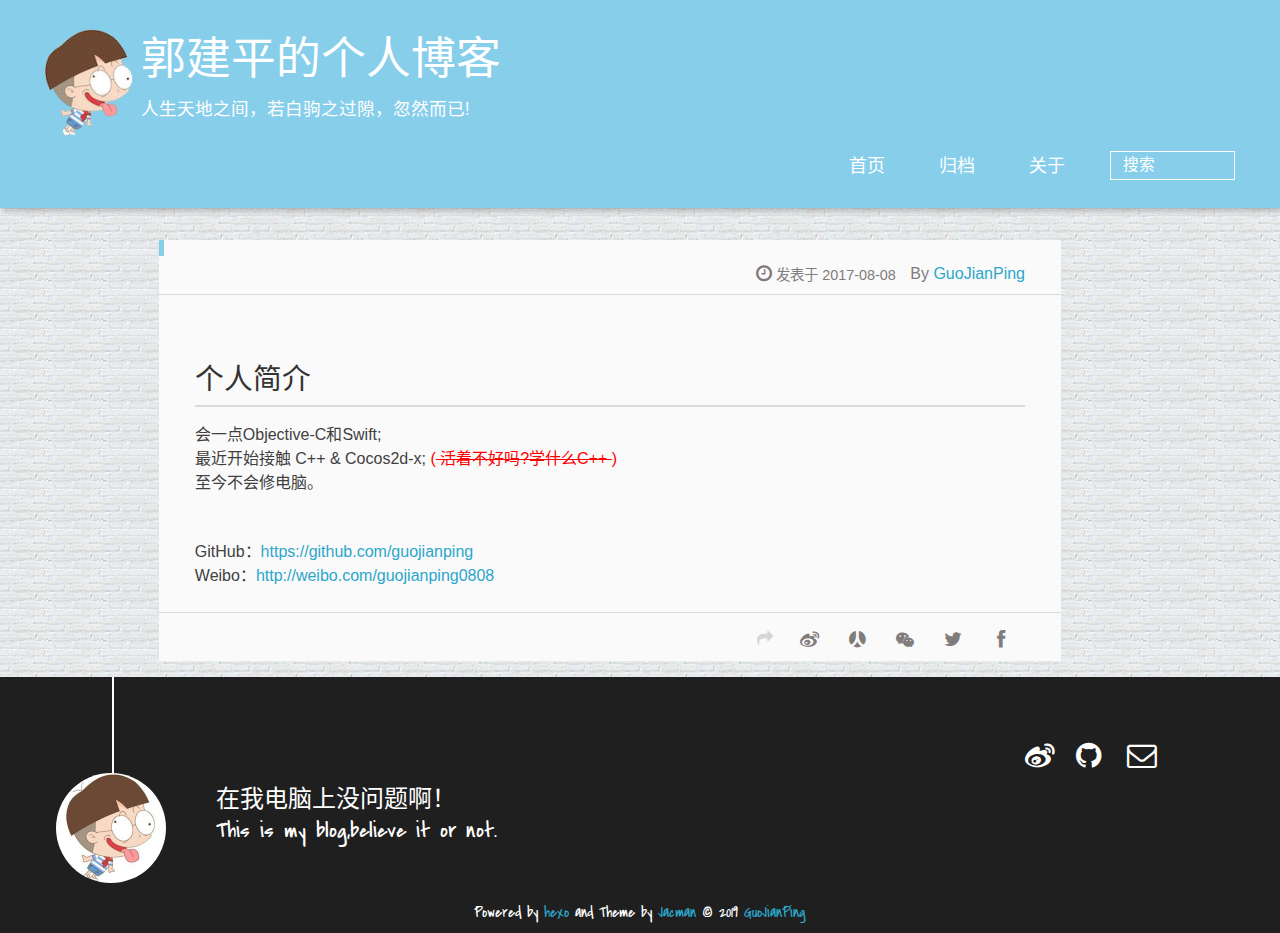
==== commit be1f28cb: "Site updated: 2019-08-13 16:21:58" ====
--- a/about/index.html
+++ b/about/index.html
@@ -12,18 +12,18 @@
     
 
     
-    <meta name="description" content="个人简介会一点Objective-C和Swift;最近开始接触 Web 前端;至今不会修电脑。
+    <meta name="description" content="个人简介会一点Objective-C和Swift;最近开始接触 C++ &amp;amp; Cocos2d-x; ( 活着不好吗?学什么C++ )至今不会修电脑。
 GitHub：https://github.com/guojianpingWeibo：http://weibo.com/guojianping0808">
 <meta property="og:type" content="website">
 <meta property="og:title" content="郭建平的个人博客">
 <meta property="og:url" content="http://guojianping.github.io/about/index.html">
 <meta property="og:site_name" content="郭建平的个人博客">
-<meta property="og:description" content="个人简介会一点Objective-C和Swift;最近开始接触 Web 前端;至今不会修电脑。
+<meta property="og:description" content="个人简介会一点Objective-C和Swift;最近开始接触 C++ &amp;amp; Cocos2d-x; ( 活着不好吗?学什么C++ )至今不会修电脑。
 GitHub：https://github.com/guojianpingWeibo：http://weibo.com/guojianping0808">
-<meta property="og:updated_time" content="2017-03-23T10:51:18.000Z">
+<meta property="og:updated_time" content="2017-08-08T14:49:57.000Z">
 <meta name="twitter:card" content="summary">
 <meta name="twitter:title" content="郭建平的个人博客">
-<meta name="twitter:description" content="个人简介会一点Objective-C和Swift;最近开始接触 Web 前端;至今不会修电脑。
+<meta name="twitter:description" content="个人简介会一点Objective-C和Swift;最近开始接触 C++ &amp;amp; Cocos2d-x; ( 活着不好吗?学什么C++ )至今不会修电脑。
 GitHub：https://github.com/guojianpingWeibo：http://weibo.com/guojianping0808">
 
     
@@ -50,7 +50,7 @@
 			
 			<div id="textlogo">
 				<h1 class="site-name"><a href="/" title="郭建平的个人博客">郭建平的个人博客</a></h1>
-				<h2 class="blog-motto">爱编码，爱学习，爱生活!</h2>
+				<h2 class="blog-motto">人生天地之间，若白驹之过隙，忽然而已!</h2>
 			</div>
 			<div class="navbar"><a class="navbutton navmobile" href="#" title="菜单">
 			</a></div>
@@ -91,13 +91,13 @@
 		<a href="/about" title="GuoJianPing" target="_blank" itemprop="author">GuoJianPing</a>
 		
   <p class="article-time">
-    <time datetime="2017-03-23T10:51:18.000Z" itemprop="datePublished"> 发表于 2017-03-23</time>
+    <time datetime="2017-08-08T14:49:57.000Z" itemprop="datePublished"> 发表于 2017-08-08</time>
     
   </p>
 </header>
 	<div class="article-content">
 		
-		<p></p><h1 id="个人简介"><a href="#个人简介" class="headerlink" title="个人简介"></a>个人简介</h1><p>会一点Objective-C和Swift;<br>最近开始接触 Web 前端;<br>至今不会修电脑。</p><br><p></p>
+		<p></p><h1 id="个人简介"><a href="#个人简介" class="headerlink" title="个人简介"></a>个人简介</h1><p>会一点Objective-C和Swift;<br>最近开始接触 C++ &amp; Cocos2d-x; <font color="red">(<del> 活着不好吗?学什么C++ </del>)</font><br>至今不会修电脑。</p><br><p></p>
 <p>GitHub：<a href="https://github.com/guojianping" target="_blank" rel="external">https://github.com/guojianping</a><br>Weibo：<a href="http://weibo.com/guojianping0808" target="_blank" rel="external">http://weibo.com/guojianping0808</a></p>  
 	</div>
 		<footer class="article-footer clearfix">
@@ -171,7 +171,7 @@
 		
 
 		<p class="copyright">
-		Powered by <a href="http://hexo.io" target="_blank" title="hexo">hexo</a> and Theme by <a href="https://github.com/wuchong/jacman" target="_blank" title="Jacman">Jacman</a> © 2017 
+		Powered by <a href="http://hexo.io" target="_blank" title="hexo">hexo</a> and Theme by <a href="https://github.com/wuchong/jacman" target="_blank" title="Jacman">Jacman</a> © 2019 
 		
 		<a href="/about" target="_blank" title="GuoJianPing">GuoJianPing</a>
 		
